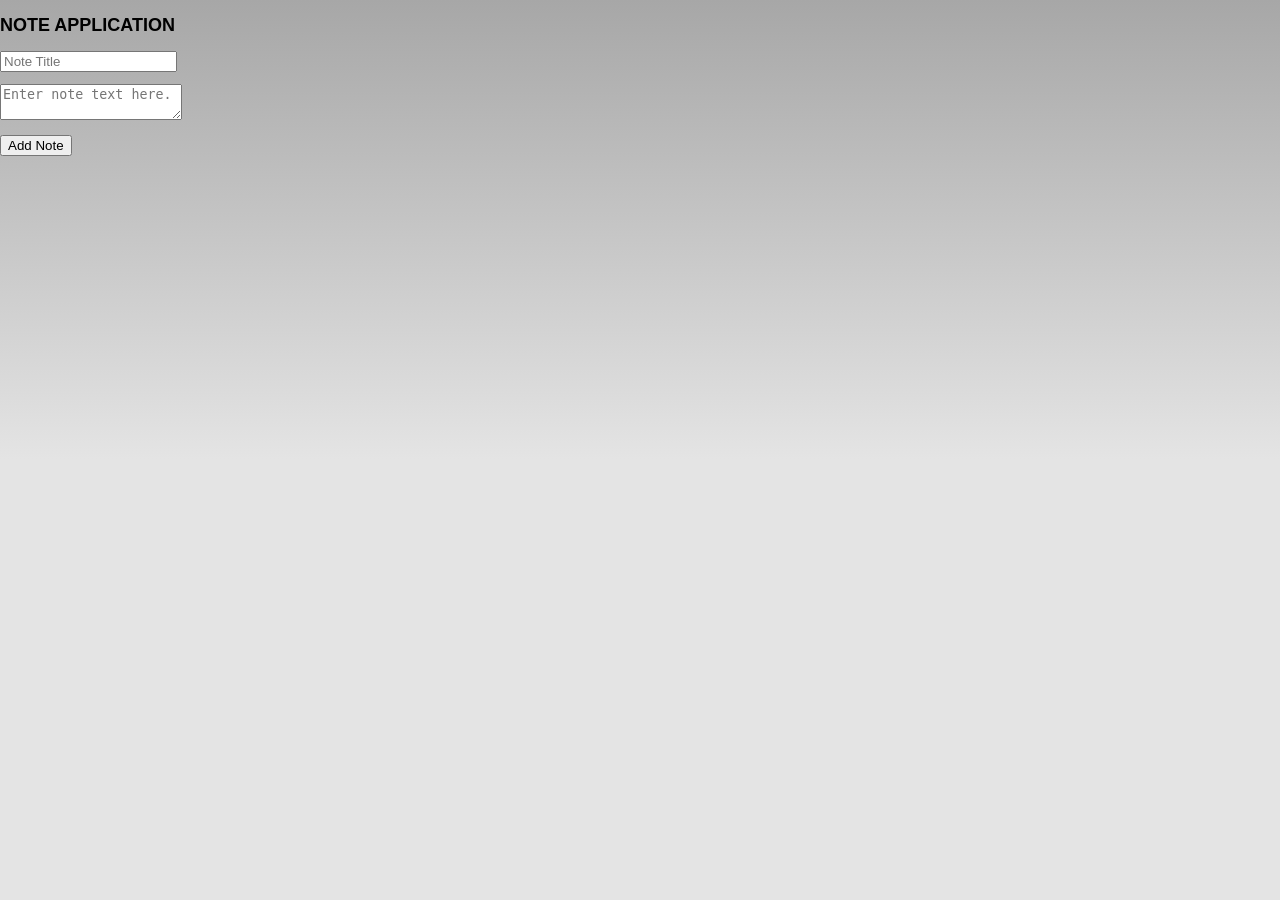
==== index.html @ 5eeb050f "Added initial files for testing" ====
<!DOCTYPE html>

<html>
<head>
<meta http-equiv="Content-Type" content="text/html; charset=UTF-8" />
<meta name="viewport" content="width=device-width" />
<link rel="stylesheet" type="text/css" href="css/index.css" />
</head>

<body>


<h2>Note Application</h2>

<div id="notes"></div>

<form id="addNote">

<p>
<input type="text" id="noteTitle" placeHolder="Note Title">
</p>

<p>
<textarea id="noteBody" placeHolder="Enter note text here."></textarea>
</p>

<p>
<input type="submit" id="addNoteBtn" value="Add Note">
</p>

</form>

<script type="text/javascript" src="phonegap.js"></script>
<script type="text/javascript" src="js/jquery-1.9.0.min.js"></script>
<script type="text/javascript" src="js/parse.min.js"></script>
<script type="text/javascript" src="js/main.js"></script>
</body>
</html>
---- css/index.css ----
/*
 * Licensed to the Apache Software Foundation (ASF) under one
 * or more contributor license agreements.  See the NOTICE file
 * distributed with this work for additional information
 * regarding copyright ownership.  The ASF licenses this file
 * to you under the Apache License, Version 2.0 (the
 * "License"); you may not use this file except in compliance
 * with the License.  You may obtain a copy of the License at
 *
 * http://www.apache.org/licenses/LICENSE-2.0
 *
 * Unless required by applicable law or agreed to in writing,
 * software distributed under the License is distributed on an
 * "AS IS" BASIS, WITHOUT WARRANTIES OR CONDITIONS OF ANY
 * KIND, either express or implied.  See the License for the
 * specific language governing permissions and limitations
 * under the License.
 */
* {
    -webkit-touch-callout: none;                /* prevent callout to copy image, etc when tap to hold */
    -webkit-text-size-adjust: none;             /* prevent webkit from resizing text to fit */
    -webkit-tap-highlight-color: rgba(0,0,0,0); /* make transparent link selection, adjust last value opacity 0 to 1.0 */
    -webkit-user-select: none;                  /* prevent copy paste, to allow, change 'none' to 'text' */
}

body {
    background-color:#E4E4E4;
    background-image:linear-gradient(top, #A7A7A7 0%, #E4E4E4 51%);
    background-image:-webkit-linear-gradient(top, #A7A7A7 0%, #E4E4E4 51%);
    background-image:-ms-linear-gradient(top, #A7A7A7 0%, #E4E4E4 51%);
    background-image:-webkit-gradient(
        linear,
        left top,
        left bottom,
        color-stop(0, #A7A7A7),
        color-stop(0.51, #E4E4E4)
    );
    background-attachment:fixed;
    font-family:'HelveticaNeue-Light', 'HelveticaNeue', Helvetica, Arial, sans-serif;
    font-size:12px;
    height:100%;
    margin:0px;
    padding:0px;
    text-transform:uppercase;
    width:100%;
}

/* Portrait layout (default) */
.app {
    background:url(../img/logo.png) no-repeat center top; /* 170px x 200px */
    position:absolute;             /* position in the center of the screen */
    left:50%;
    top:50%;
    height:50px;                   /* text area height */
    width:225px;                   /* text area width */
    text-align:center;
    padding:180px 0px 0px 0px;     /* image height is 200px (bottom 20px are overlapped with text) */
    margin:-115px 0px 0px -112px;  /* offset vertical: half of image height and text area height */
                                   /* offset horizontal: half of text area width */
}

/* Landscape layout (with min-width) */
@media screen and (min-aspect-ratio: 1/1) and (min-width:400px) {
    .app {
        background-position:left center;
        padding:75px 0px 75px 170px;  /* padding-top + padding-bottom + text area = image height */
        margin:-90px 0px 0px -198px;  /* offset vertical: half of image height */
                                      /* offset horizontal: half of image width and text area width */
    }
}

h1 {
    font-size:24px;
    font-weight:normal;
    margin:0px;
    overflow:visible;
    padding:0px;
    text-align:center;
}

.status {
    background-color:#333333;
    border-radius:4px;
    -webkit-border-radius:4px;
    color:#FFFFFF;
    font-size:12px;
    margin:0px 30px;
    padding:2px 0px;
}

.status.complete {
    background-color:#4B946A;
}

.hide {
    display:none;
}

@keyframes fade {
    from { opacity: 1.0; }
    50% { opacity: 0.4; }
    to { opacity: 1.0; }
}
 
@-webkit-keyframes fade {
    from { opacity: 1.0; }
    50% { opacity: 0.4; }
    to { opacity: 1.0; }
}
 
.blink {
    animation:fade 3000ms infinite;
    -webkit-animation:fade 3000ms infinite;
}
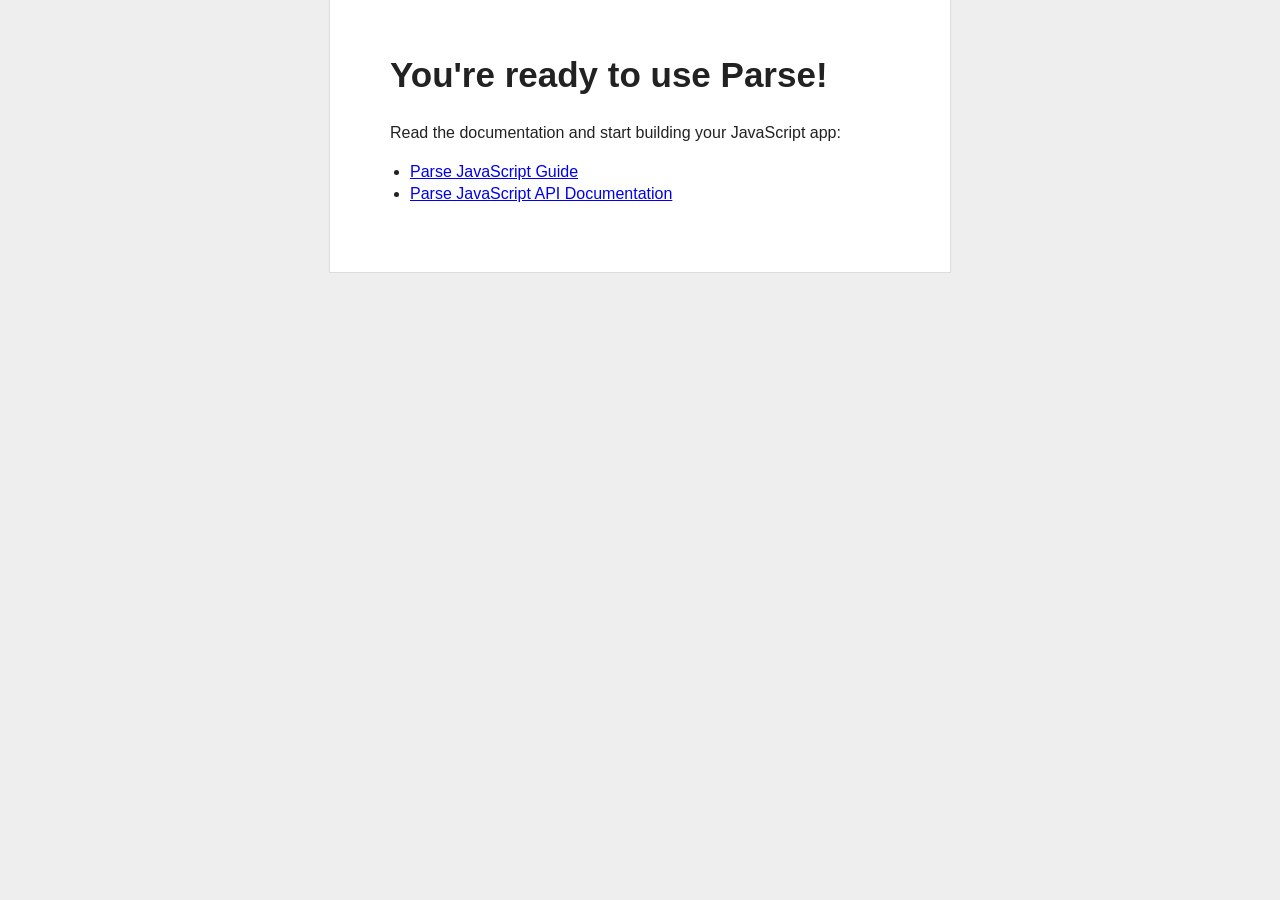
==== commit f98672a2: "Added push test code" ====
--- a/index.html
+++ b/index.html
@@ -1,38 +1,54 @@
-<!DOCTYPE html>
+<!doctype html>
+<head>
+  <meta charset="utf-8">
 
-<html>
-<head>
-<meta http-equiv="Content-Type" content="text/html; charset=UTF-8" />
-<meta name="viewport" content="width=device-width" />
-<link rel="stylesheet" type="text/css" href="css/index.css" />
+  <title>My Parse App</title>
+  <meta name="description" content="My Parse App">
+  <meta name="viewport" content="width=device-width">
+  <link rel="stylesheet" href="css/reset.css">
+  <link rel="stylesheet" href="css/styles.css">
+  <script type="text/javascript" src="http://ajax.googleapis.com/ajax/libs/jquery/1.7.2/jquery.min.js"></script>
+  <script type="text/javascript" src="http://www.parsecdn.com/js/parse-1.2.2.min.js"></script>
 </head>
 
 <body>
+  
+  <div id="main">
+    <h1>You're ready to use Parse!</h1>
 
+    <p>Read the documentation and start building your JavaScript app:</p>
 
-<h2>Note Application</h2>
+    <ul>
+      <li><a href="https://www.parse.com/docs/js_guide">Parse JavaScript Guide</a></li>
+      <li><a href="https://www.parse.com/docs/js">Parse JavaScript API Documentation</a></li>
+    </ul>
 
-<div id="notes"></div>
+    <div style="display:none" class="error">
+      Looks like there was a problem saving the test object. Make sure you've set your application ID and javascript key correctly in the call to <code>Parse.initialize</code> in this file.
+    </div>
 
-<form id="addNote">
+    <div style="display:none" class="success">
+      <p>We've also just created your first object using the following code:</p>
+      
+        <code>
+          var TestObject = Parse.Object.extend("TestObject");<br/>
+          var testObject = new TestObject();<br/>
+          testObject.save({foo: "bar"});
+        </code>
+    </div>
+  </div>
 
-<p>
-<input type="text" id="noteTitle" placeHolder="Note Title">
-</p>
+  <script type="text/javascript">
+    Parse.initialize("8g8kmwVReO8RB7bLTCXRQfh3Pg9dYFOQTw36wnL3", "9egzczoPlcOwfx44YEV6LfGdC5Q7Stp5h7ZLPQo0");
+    
+	var TestObject = Parse.Object.extend("TestObject");
+	var testObject = new TestObject();
+	testObject.save({foo: "bar"}, {
+	  success: function(object) {
+		alert("yay! it worked");
+	  }
+	});
+  </script>
+</body>
 
-<p>
-<textarea id="noteBody" placeHolder="Enter note text here."></textarea>
-</p>
-
-<p>
-<input type="submit" id="addNoteBtn" value="Add Note">
-</p>
-
-</form>
-
-<script type="text/javascript" src="phonegap.js"></script>
-<script type="text/javascript" src="js/jquery-1.9.0.min.js"></script>
-<script type="text/javascript" src="js/parse.min.js"></script>
-<script type="text/javascript" src="js/main.js"></script>
-</body>
 </html>
--- a/css/styles.css
+++ b/css/styles.css
@@ -0,0 +1,40 @@
+body {
+    background: #eee;
+    text-align: center;
+    padding: 0 25px;
+}
+
+#main {
+    width: 500px;
+    margin: auto;
+    text-align: left;
+    background: white;
+    padding: 50px 60px;
+    border: solid #ddd;
+    border-width: 0 1px 1px 1px;
+}
+
+#main h1 {
+    margin-top: 0;
+    font-size: 35px;
+}
+
+#main ul {
+    padding-left: 20px;
+}
+
+#main .error {
+    border: 1px solid red;
+    background: #FDEFF0;
+    padding: 20px;
+}
+
+#main .success {
+    margin-top: 25px;
+}
+
+#main .success code {
+    font-size: 12px;
+    color: green;
+    line-height: 13px;
+}
